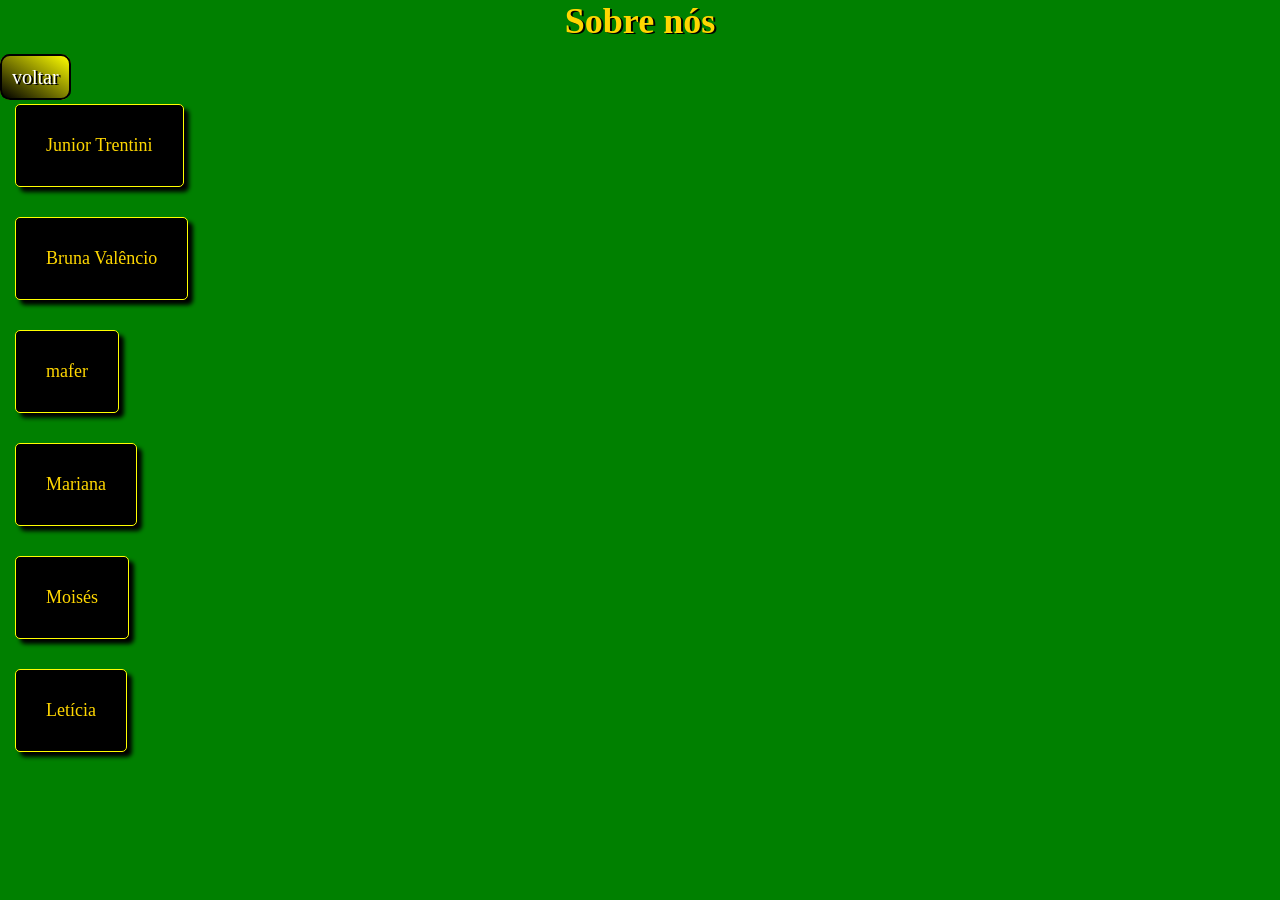
==== sobre.html @ 01e47e07 "alteração do dia 24/05 uma preve descrição, criado outra pagina, e interligada as duas." ====
<!DOCTYPE html>
<html lang="pt-br">

<head>
    <meta charset="UTF-8">
    <meta name="viewport" content="width=device-width, initial-scale=1.0">
    <meta name="description" content="Site sobre o esqueleto de um cão">
    <title>Site do Junior</title>
    <meta name="author" content="Junior Trentini">

    <link rel="stylesheet" href="css/estilo.css">
</head>

<body>
    <h1 style="margin-top: 0;">Sobre nós</h1>
    <a class="botao" href="index.html">voltar</a>
    <div class="flex-pai">
        <div>Junior Trentini <p>Acadêmico do 1° semestre de medicina veterinária na UCDB</p>
        </div>
    </div>
    <div class="flex-pai">
        <div>Bruna Valêncio
            <p>Acadêmica do 1° semestre de medicina veterinária na UCDB</p>
        </div>
    </div>
    <div class="flex-pai">
        <div>mafer
            <p>Acadêmica do 1° semestre de medicina veterinária na UCDB</p>
        </div>
    </div>
    <div class="flex-pai">
        <div>Mariana
            <p>Acadêmica do 1° semestre de medicina veterinária na UCDB</p>
        </div>
    </div>
    <div class="flex-pai">
        <div>Moisés
            <p>Acadêmico do 1° semestre de medicina veterinária na UCDB</p>
        </div>
    </div>
    <div class="flex-pai">
        <div>Letícia
            <p>Acadêmica do 1° semestre de medicina veterinária na UCDB</p>
        </div>
    </div>

</body>

</html>
---- css/estilo.css ----
* {
    box-sizing: border-box;
    /* border: 1px solid red; */
}

body {
    background: green;
    font-size: 18px;
    color: gold;
    text-shadow: 2px 1px black;
    margin: 0;

}



h1 {
    text-align: center;
    background-image: linear-gradient(black);
}

h2 {
    text-align: center;
}

.botao {
    text-decoration: none;
    color: white;
    font-size: 20px;
    background-image: linear-gradient(to bottom left, yellow, black);
    padding: 10px;
    margin-top: 0;
    border-radius: 10px;
    border: 2px solid black;
}

.botao:hover {
    background-image: linear-gradient(to bottom left, rgb(33, 237, 33), black);
}

.flex-pai {

    display: flex;
    flex-wrap: wrap;
    flex-direction: row;
    justify-content: space-between;

}

.flex-pai div {
    border: 1px solid yellow;
    background-color: black;
    margin: 15px;
    padding: 30px;
    box-shadow: 5px 5px 4px black;
    border-radius: 5px;
}

.flex-pai div:hover {
    background-image: linear-gradient(to bottom left, yellow, green)
}

.flex-pai div p {
    display: none;
    color: white;
    font-size: 18px;
}

.flex-pai div:hover p {
    display: block;
}
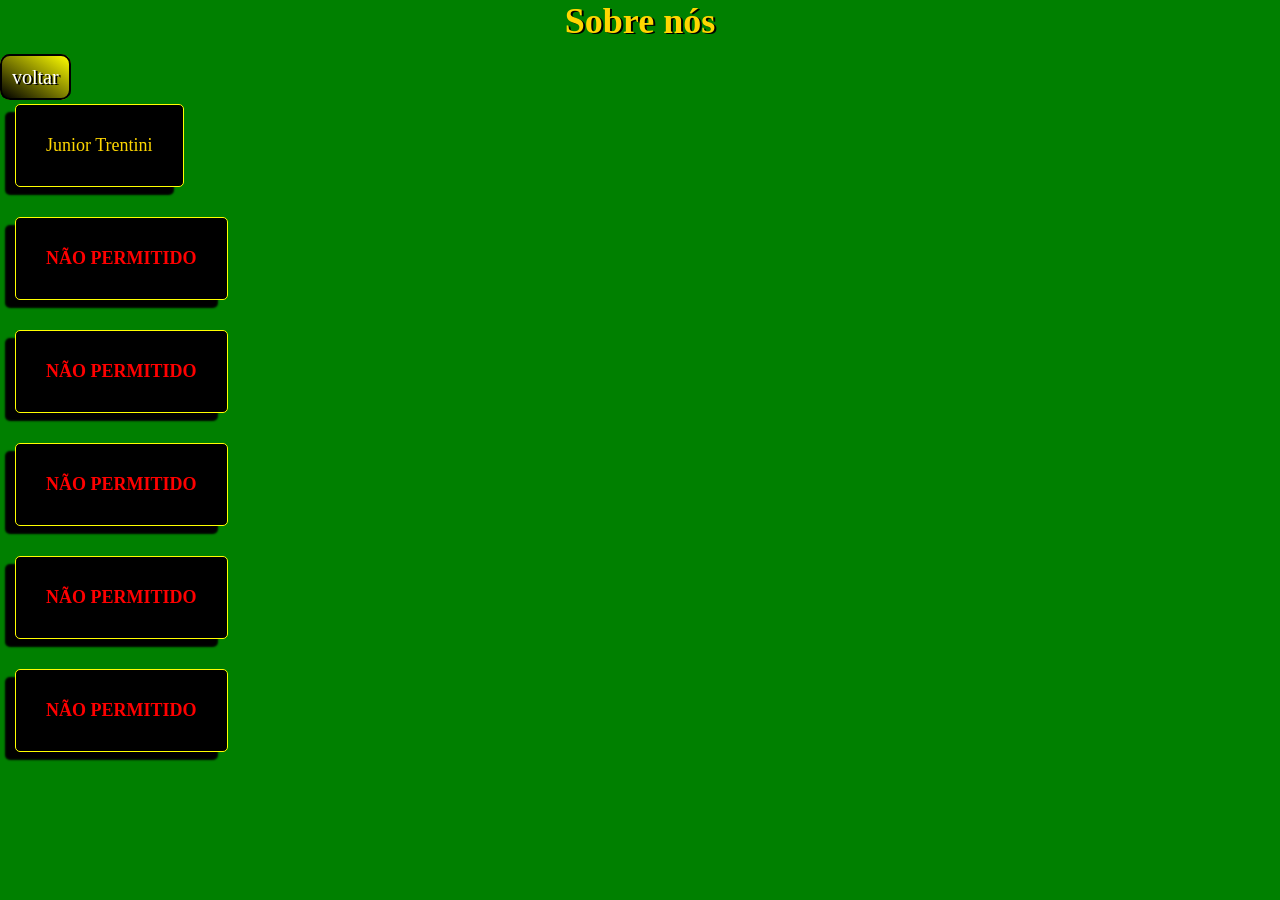
==== commit b791cac4: "não permitidos" ====
--- a/sobre.html
+++ b/sobre.html
@@ -19,27 +19,27 @@
         </div>
     </div>
     <div class="flex-pai">
-        <div>Bruna Valêncio
+        <div> <b style="color: red;">NÃO PERMITIDO</b><!--Bruna Valêncio -->
             <p>Acadêmica do 1° semestre de medicina veterinária na UCDB</p>
         </div>
     </div>
     <div class="flex-pai">
-        <div>mafer
+        <div><b style="color: red;">NÃO PERMITIDO</b><!--mafer -->
             <p>Acadêmica do 1° semestre de medicina veterinária na UCDB</p>
         </div>
     </div>
     <div class="flex-pai">
-        <div>Mariana
+        <div><b style="color: red;">NÃO PERMITIDO</b><!--Mariana -->
             <p>Acadêmica do 1° semestre de medicina veterinária na UCDB</p>
         </div>
     </div>
     <div class="flex-pai">
-        <div>Moisés
+        <div><b style="color: red;">NÃO PERMITIDO</b><!--Moisés -->
             <p>Acadêmico do 1° semestre de medicina veterinária na UCDB</p>
         </div>
     </div>
     <div class="flex-pai">
-        <div>Letícia
+        <div><b style="color: red;">NÃO PERMITIDO</b><!--Letícia -->
             <p>Acadêmica do 1° semestre de medicina veterinária na UCDB</p>
         </div>
     </div>
--- a/css/estilo.css
+++ b/css/estilo.css
@@ -12,8 +12,6 @@
 
 }
 
-
-
 h1 {
     text-align: center;
     background-image: linear-gradient(black);
@@ -21,6 +19,10 @@
 
 h2 {
     text-align: center;
+}
+
+p {
+    text-indent: 45px;
 }
 
 .botao {
@@ -52,7 +54,7 @@
     background-color: black;
     margin: 15px;
     padding: 30px;
-    box-shadow: 5px 5px 4px black;
+    box-shadow: -10px 8px 2px black;
     border-radius: 5px;
 }
 
@@ -68,4 +70,17 @@
 
 .flex-pai div:hover p {
     display: block;
+}
+
+li:hover {
+    background-color: rgb(0, 84, 0);
+    cursor: cell;
+}
+
+sup {
+    display: none;
+}
+
+li:hover sup {
+    display: inline-block;
 }
